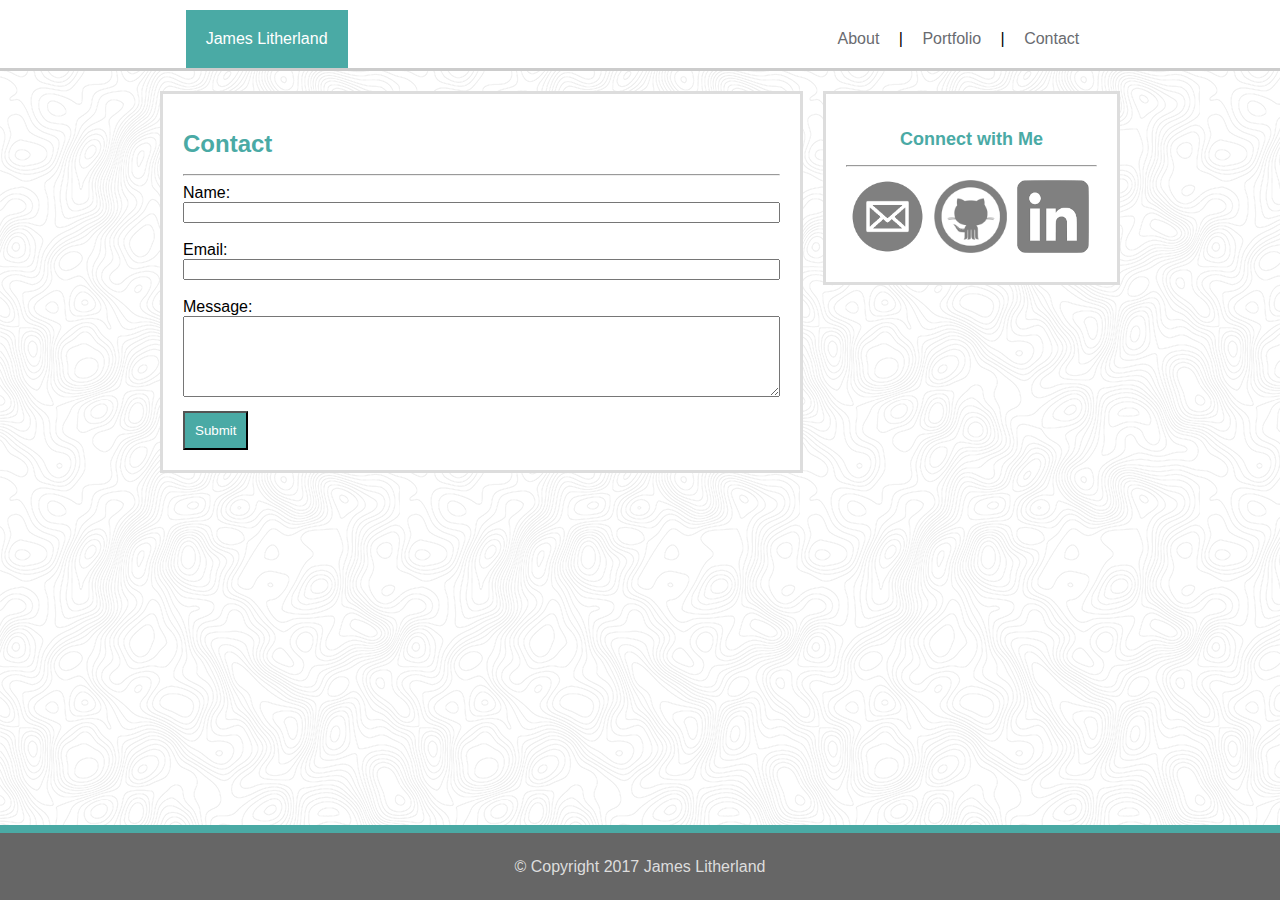
==== contact.html @ 66690507 "Contact page completed.  Polished small style tweaks." ====
<!DOCTYPE html>
<HTML>
  <!--<link ref="stylesheet" href="assets\css\reset.css">//-->
<style>

</style>
<head>
  <link rel="stylesheet" href="assets\css\style.css">
	<title>James Litherland: Contact me</title>
</head>
<body>
<div class="flex">
	<div id="header">
		<div id="namebox">
			James Litherland
		</div>
		<div id="menu">
      <a href="index.html">About</a> | <a href="portfolio.html">Portfolio</a> | <a href="contact.html">Contact</a>
		</div>
	</div>
	<div id="main">
		<div id="content">
			<H1>Contact</H1>
      <hr>
      <form>
        Name:<BR>
        <input type=text class="cform"><br><BR>
        Email:<BR>
        <input type=text class="cform"><br><BR>
        Message:<BR>
        <textarea id=contxt rows="5"></textarea>
        <BR>
        <input type=button id=submitbutton value="Submit">

      </form>
    </div>
		<div id="connect">
			<h2>Connect with Me</h2>
      <HR>
        <img class="con" src="assets/images/con2.png"><img class="con" src="assets/images/con1.png"><img class="con" src="assets/images/con3.png">
		</div>
	</div>
	<div id="footer">
		<center>&copy; Copyright 2017 James Litherland<center>
	</div>
</div>
</body>
</html>
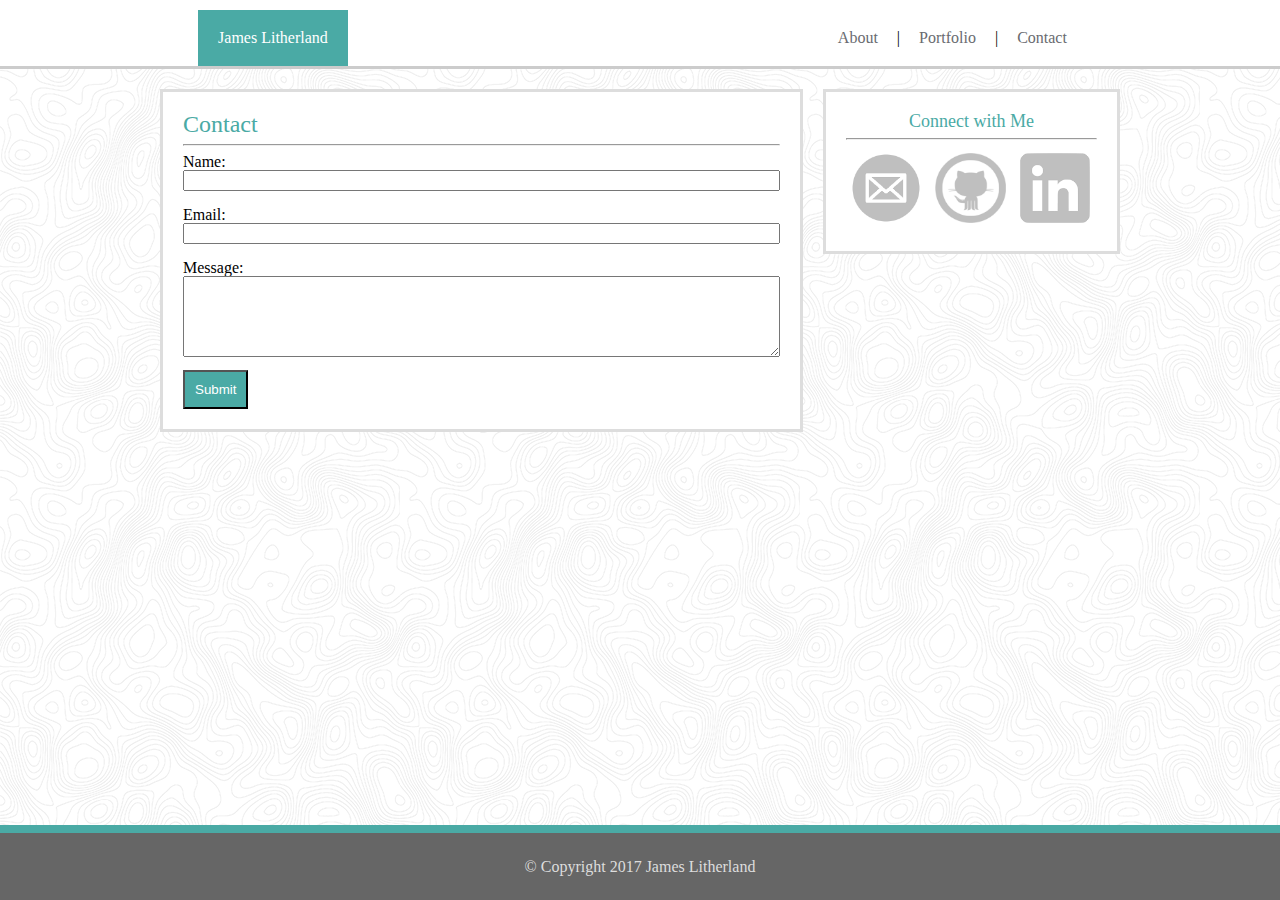
==== commit ed7c50f6: "Finished completly, Checked that all prpject constraints were met.  Ready for Submission." ====
--- a/contact.html
+++ b/contact.html
@@ -1,12 +1,13 @@
+
 <!DOCTYPE html>
 <HTML>
-  <!--<link ref="stylesheet" href="assets\css\reset.css">//-->
 <style>
 
 </style>
 <head>
+  <link rel="stylesheet" href="assets\css\reset.css">
   <link rel="stylesheet" href="assets\css\style.css">
-	<title>James Litherland: Contact me</title>
+	<title>James Litherland: Portfolio</title>
 </head>
 <body>
 <div class="flex">
@@ -20,24 +21,28 @@
 	</div>
 	<div id="main">
 		<div id="content">
-			<H1>Contact</H1>
-      <hr>
-      <form>
-        Name:<BR>
-        <input type=text class="cform"><br><BR>
-        Email:<BR>
-        <input type=text class="cform"><br><BR>
-        Message:<BR>
-        <textarea id=contxt rows="5"></textarea>
-        <BR>
-        <input type=button id=submitbutton value="Submit">
+    <H1>Contact</H1>
+    <hr>
+    <form>
+      Name:<BR>
+      <input type=text class="cform"><br><BR>
+      Email:<BR>
+      <input type=text class="cform"><br><BR>
+      Message:<BR>
+      <textarea id=contxt rows="5"></textarea>
+      <BR>
+      <input type=button id=submitbutton value="Submit">
 
-      </form>
+    </form>
     </div>
 		<div id="connect">
 			<h2>Connect with Me</h2>
       <HR>
-        <img class="con" src="assets/images/con2.png"><img class="con" src="assets/images/con1.png"><img class="con" src="assets/images/con3.png">
+        <a href="mailto:jamlith@gmail.com"><img class="con" src="assets/images/con2.png"></a>
+        <!-- <img class="con" src="assets/images/con1.png"> -->
+        <a href="https://github.com/jamlith"><img class="con" src="assets/images/con1.png"></a>
+
+        <a href="javascript:alert('I aspire to one day create myself a linked in profile, and yet the goal still eludes me.  Check back later.')"><img class="con" src="assets/images/con3.png"></a>
 		</div>
 	</div>
 	<div id="footer">
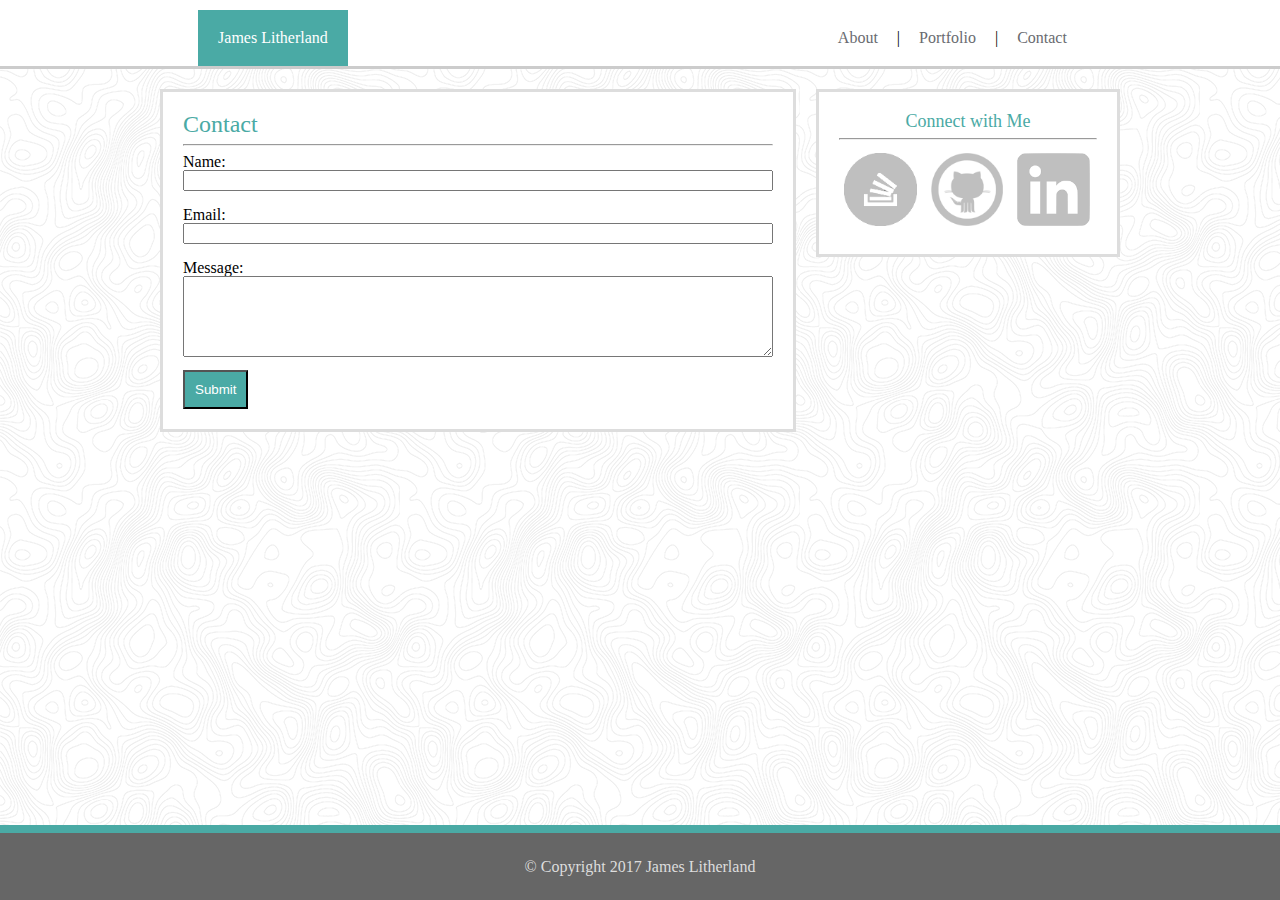
==== commit 0f62f445: "Ok, ok, all jokes aside... NOW it's done." ====
--- a/contact.html
+++ b/contact.html
@@ -38,7 +38,7 @@
 		<div id="connect">
 			<h2>Connect with Me</h2>
       <HR>
-        <a href="mailto:jamlith@gmail.com"><img class="con" src="assets/images/con2.png"></a>
+        <a href="https://stackoverflow.com/users/8342248/james"><img class="con" src="assets/images/con2.png"></a>
         <!-- <img class="con" src="assets/images/con1.png"> -->
         <a href="https://github.com/jamlith"><img class="con" src="assets/images/con1.png"></a>
 
